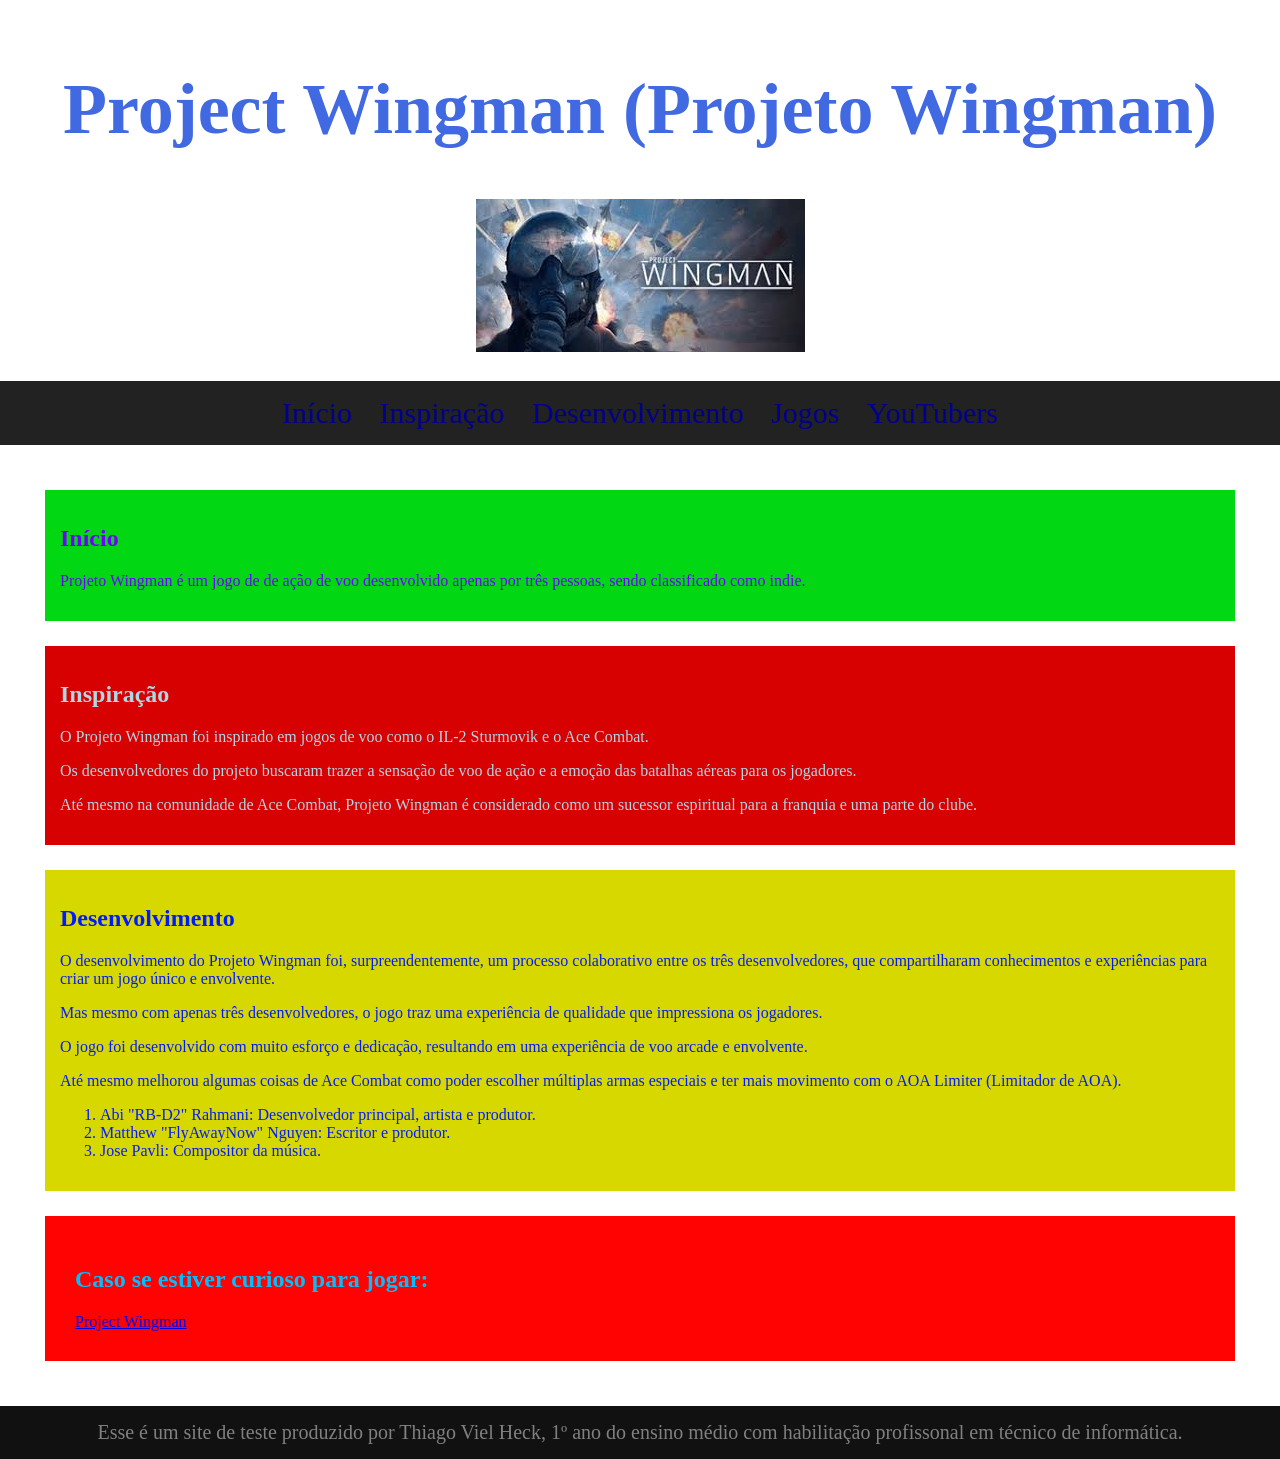
==== index.html @ 7f950502 "Atualiza a estrutura do HTML e CSS, renomeia seções, adiciona conteúdo sobre o jogo e remove a págin" ====
<!doctype html>
<html lang="pt-br">
  <head>
    <meta charset="UTF-8" />
    <meta name="viewport" content="width=device-width, initial-scale=1.0" />
    <title>Document</title>
    <link rel="stylesheet" href="css/style.css" />
  </head>
  <body>
    <header>
      <h1>Project Wingman (Projeto Wingman)</h1>
      <img
        src="assets/project_wingman.jpg"
        alt="Imagem do jogo Project Wingman"
      />
    </header>
    <nav>
      <a href="index.html">Início</a>
      <a href="#inspiracao">Inspiração</a>
      <a href="#desenvolvimento">Desenvolvimento</a>
      <a href="jogos.html">Jogos</a>
      <a href="youtubers.html">YouTubers</a>
    </nav>
    <main>
      <section id="inicio">
        <h2>Início</h2>
        <p>
          Projeto Wingman é um jogo de de ação de voo desenvolvido apenas por
          três pessoas, sendo classificado como indie.
        </p>
      </section>

      <section id="inspiracao">
        <h2>Inspiração</h2>
        <p>
          O Projeto Wingman foi inspirado em jogos de voo como o IL-2 Sturmovik
          e o Ace Combat.
        </p>
        <p>
          Os desenvolvedores do projeto buscaram trazer a sensação de voo de
          ação e a emoção das batalhas aéreas para os jogadores.
        </p>
        <p>
          Até mesmo na comunidade de Ace Combat, Projeto Wingman é considerado
          como um sucessor espiritual para a franquia e uma parte do clube.
        </p>
      </section>

      <section id="desenvolvimento">
        <h2>Desenvolvimento</h2>
        <p>
          O desenvolvimento do Projeto Wingman foi, surpreendentemente, um
          processo colaborativo entre os três desenvolvedores, que
          compartilharam conhecimentos e experiências para criar um jogo único e
          envolvente.
        </p>
        <p>
          Mas mesmo com apenas três desenvolvedores, o jogo traz uma experiência
          de qualidade que impressiona os jogadores.
        </p>
        <p>
          O jogo foi desenvolvido com muito esforço e dedicação, resultando em
          uma experiência de voo arcade e envolvente.
        </p>
        <p>
          Até mesmo melhorou algumas coisas de Ace Combat como poder escolher
          múltiplas armas especiais e ter mais movimento com o AOA Limiter
          (Limitador de AOA).
        </p>
        <ol>
          <li>
            Abi "RB-D2" Rahmani: Desenvolvedor principal, artista e produtor.
          </li>
          <li>Matthew "FlyAwayNow" Nguyen: Escritor e produtor.</li>
          <li>Jose Pavli: Compositor da música.</li>
        </ol>
      </section>

      <section id="Link">
        <h2>Caso se estiver curioso para jogar:</h2>
        <a
          href="https://store.steampowered.com/app/1284210/Project_Wingman/"
          target="_blank"
          >Project Wingman</a
        >
      </section>
    </main>
    <footer id="Rodapé">
      Esse é um site de teste produzido por Thiago Viel Heck, 1º ano do ensino
      médio com habilitação profissonal em técnico de informática.
    </footer>
  </body>
</html>
---- css/style.css ----
body {
  font-family: Georgia, "Times New Roman", Times, serif;
  margin: 0;
  padding: 0;
  background-color: #ffffff;
}

header {
  text-align: center;
  font-size: 36px;
  color: royalblue;
  padding: 20px;
}

nav {
  text-align: center;
  font-size: 30px;
  margin: auto;
  padding: 15px;
  background-color: #222;
}

nav a {
  color: darkblue;
  text-decoration: none;
  margin: 0 10px;
}

nav a:hover {
  color: lightblue;
  text-decoration: underline;
  font-weight: bold;
}

main {
  padding: 30px;
  color: crimson;
}

section {
  border: 1px solid #ccc;
  margin-bottom: 30px;
  padding: 15px;
}

footer {
  background-color: #111;
  color: grey;
  text-align: center;
  padding: 15px;
  font-size: 20px;
}

#inicio {
  background-color: #01d813;
  color: rgb(111, 0, 255);
  border: 10px solid #ffffff;
  margin: 5px;
}

#inspiracao {
  background-color: #d80101;
  color: lightblue;
  border: 10px solid #ffffff;
  margin: 5px;
}

#desenvolvimento {
  background-color: #d8d801;
  color: rgb(0, 26, 255);
  border: 10px solid #ffffff;
  margin: 5px;
}

#Link {
  background-color: #ff0202;
  color: rgb(0, 191, 255);
  padding: 30px;
  border: 10px solid #ffffff;
  margin: 5px;
}

#ICBM {
  background-color: #052c81;
  color: lightblue;
  padding: 30px;
  border: 10px solid #ffffff;
  margin: 5px;
}

#Links {
  background-color: #ff0202;
  color: lightblue;
  padding: 30px;
  border: 10px solid #ffffff;
  margin: 5px;
}

#contato {
  background-color: #ff0202;
  color: lightblue;
  padding: 30px;
  border: 10px solid #ffffff;
  margin: 5px;
}
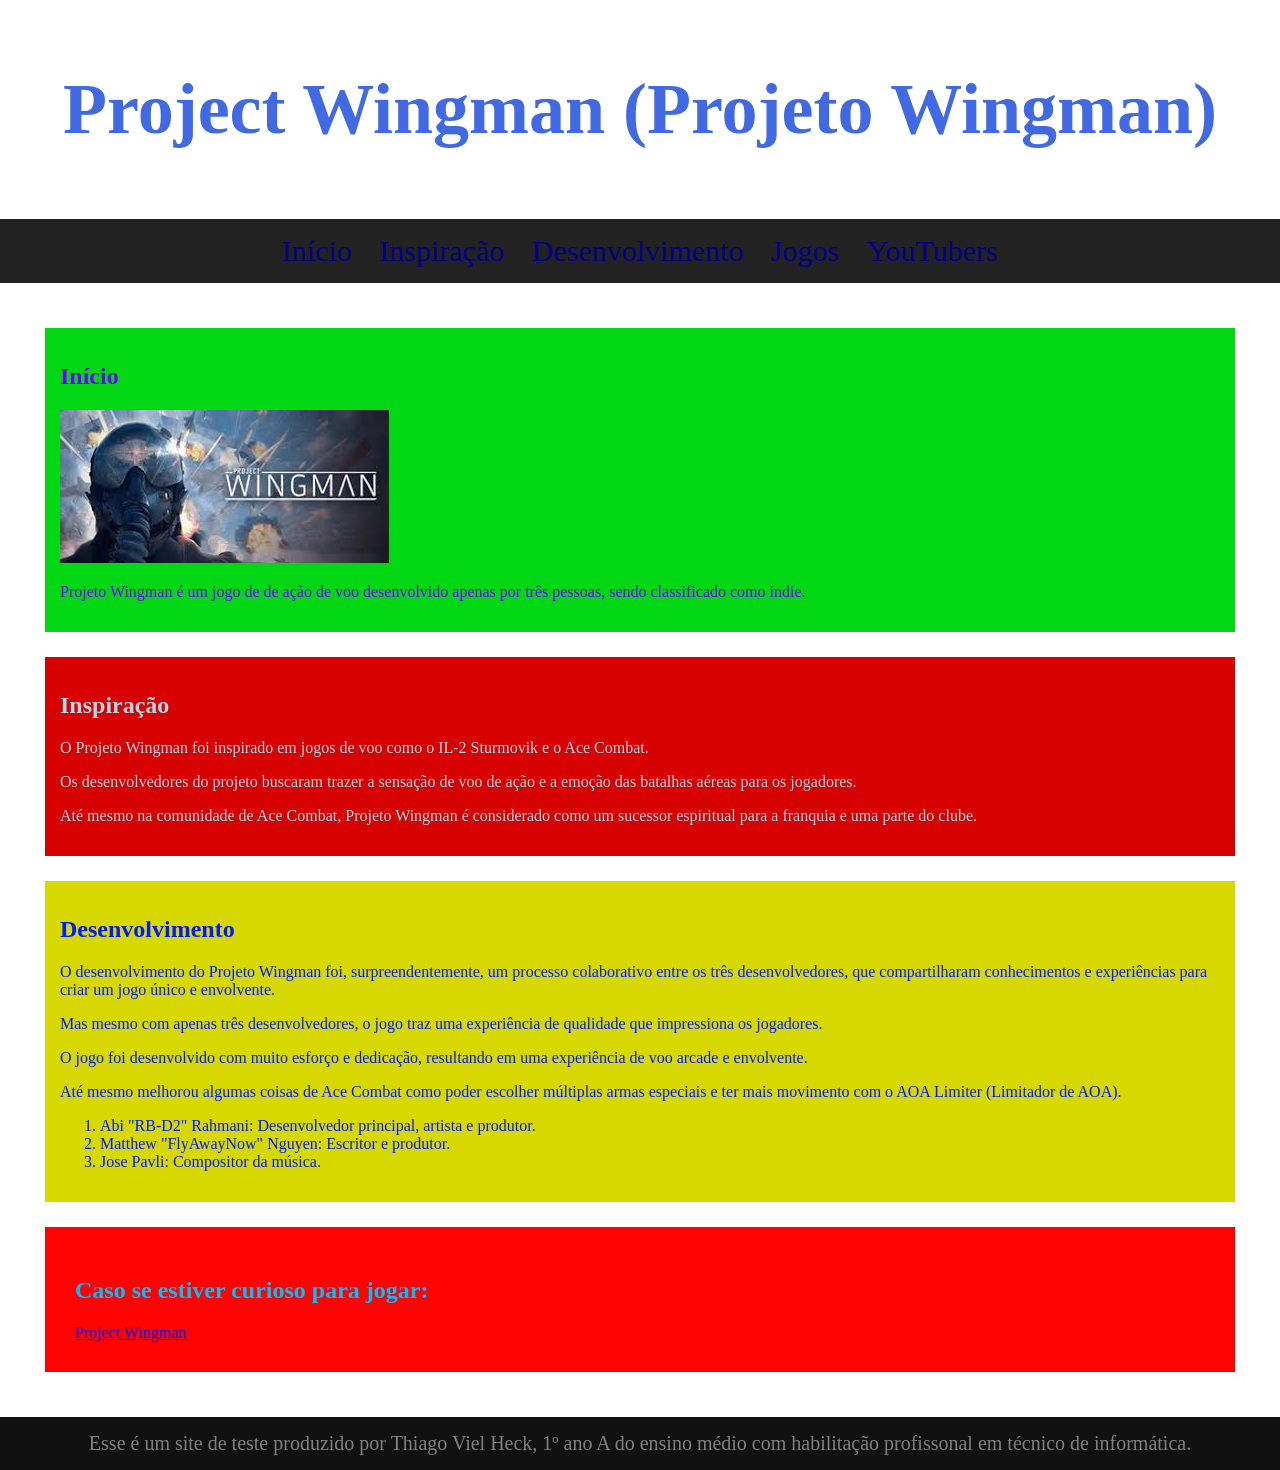
==== commit 189c1fab: "Atualiza a página de história com conteúdo detalhado sobre o jogo e suas facções; substitui a página" ====
--- a/index.html
+++ b/index.html
@@ -9,10 +9,6 @@
   <body>
     <header>
       <h1>Project Wingman (Projeto Wingman)</h1>
-      <img
-        src="assets/project_wingman.jpg"
-        alt="Imagem do jogo Project Wingman"
-      />
     </header>
     <nav>
       <a href="index.html">Início</a>
@@ -24,6 +20,10 @@
     <main>
       <section id="inicio">
         <h2>Início</h2>
+        <img
+          src="assets/project_wingman.jpg"
+          alt="Imagem do jogo Project Wingman"
+        />
         <p>
           Projeto Wingman é um jogo de de ação de voo desenvolvido apenas por
           três pessoas, sendo classificado como indie.
@@ -86,7 +86,7 @@
       </section>
     </main>
     <footer id="Rodapé">
-      Esse é um site de teste produzido por Thiago Viel Heck, 1º ano do ensino
+      Esse é um site de teste produzido por Thiago Viel Heck, 1º ano A do ensino
       médio com habilitação profissonal em técnico de informática.
     </footer>
   </body>
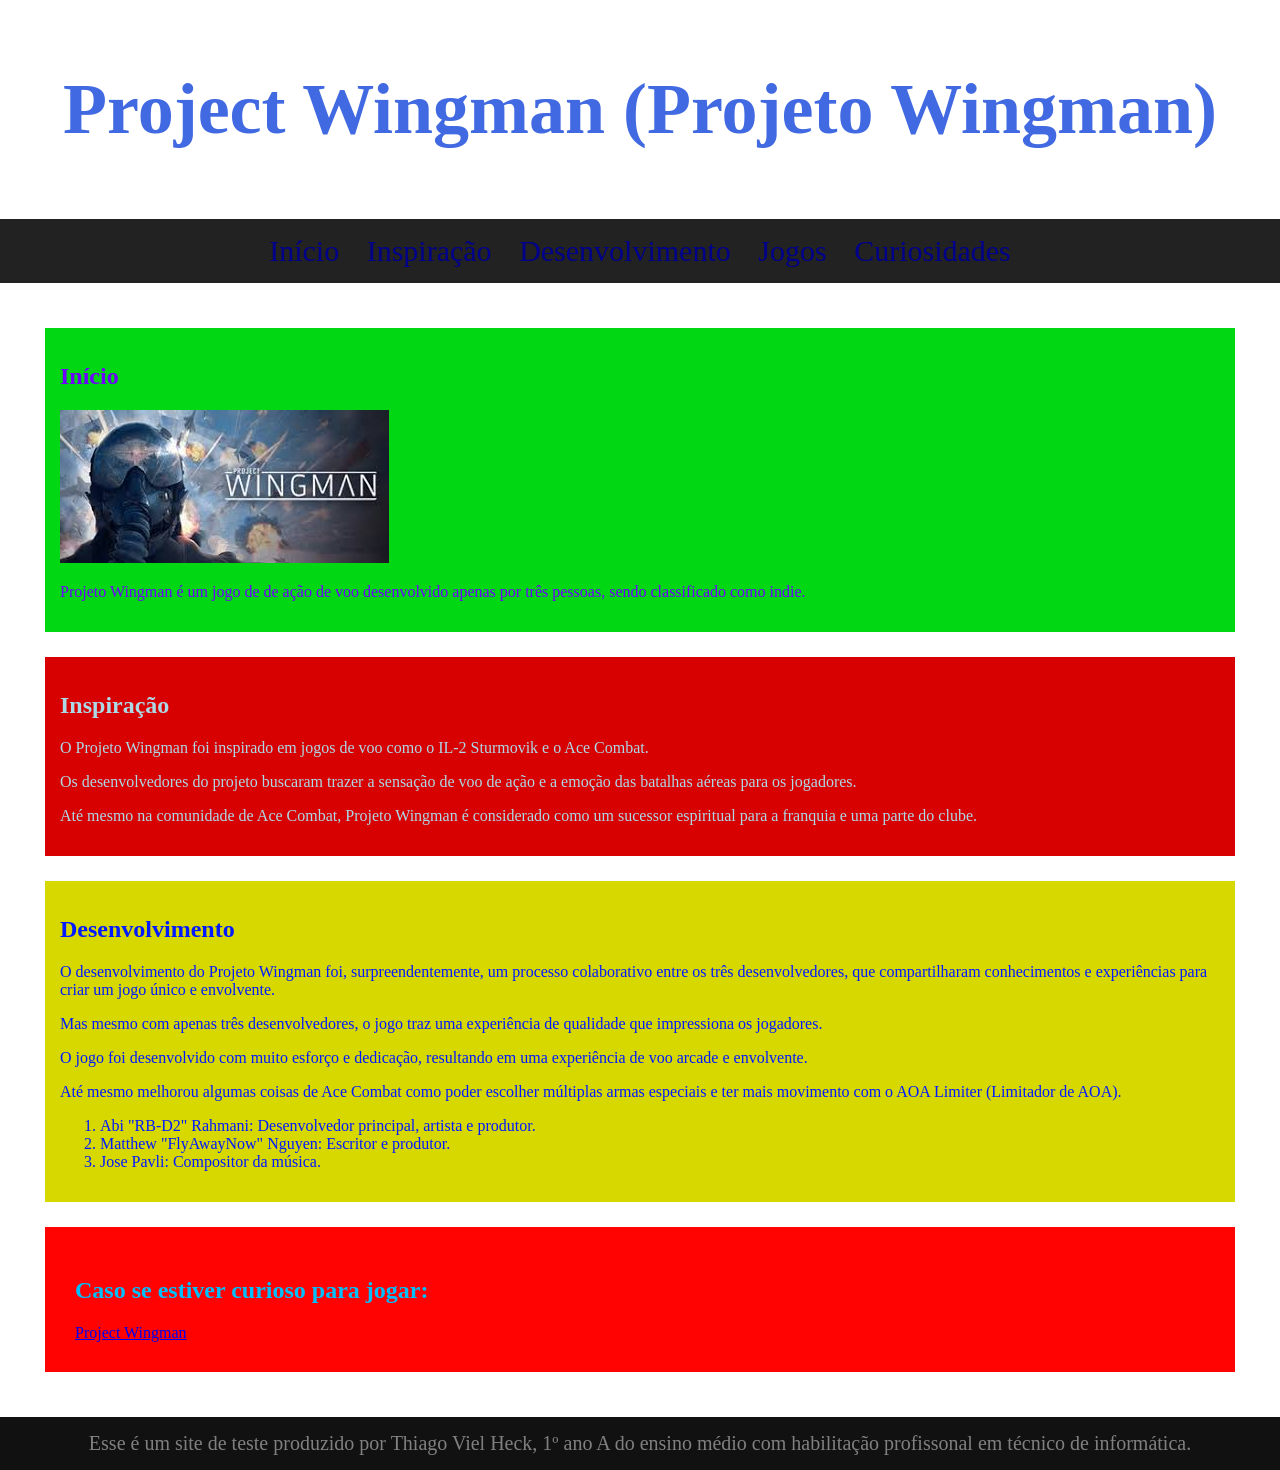
==== commit bcf63532: "Correção de link para outra página" ====
--- a/index.html
+++ b/index.html
@@ -15,7 +15,7 @@
       <a href="#inspiracao">Inspiração</a>
       <a href="#desenvolvimento">Desenvolvimento</a>
       <a href="jogos.html">Jogos</a>
-      <a href="youtubers.html">YouTubers</a>
+      <a href="curiosidades.html">Curiosidades</a>
     </nav>
     <main>
       <section id="inicio">
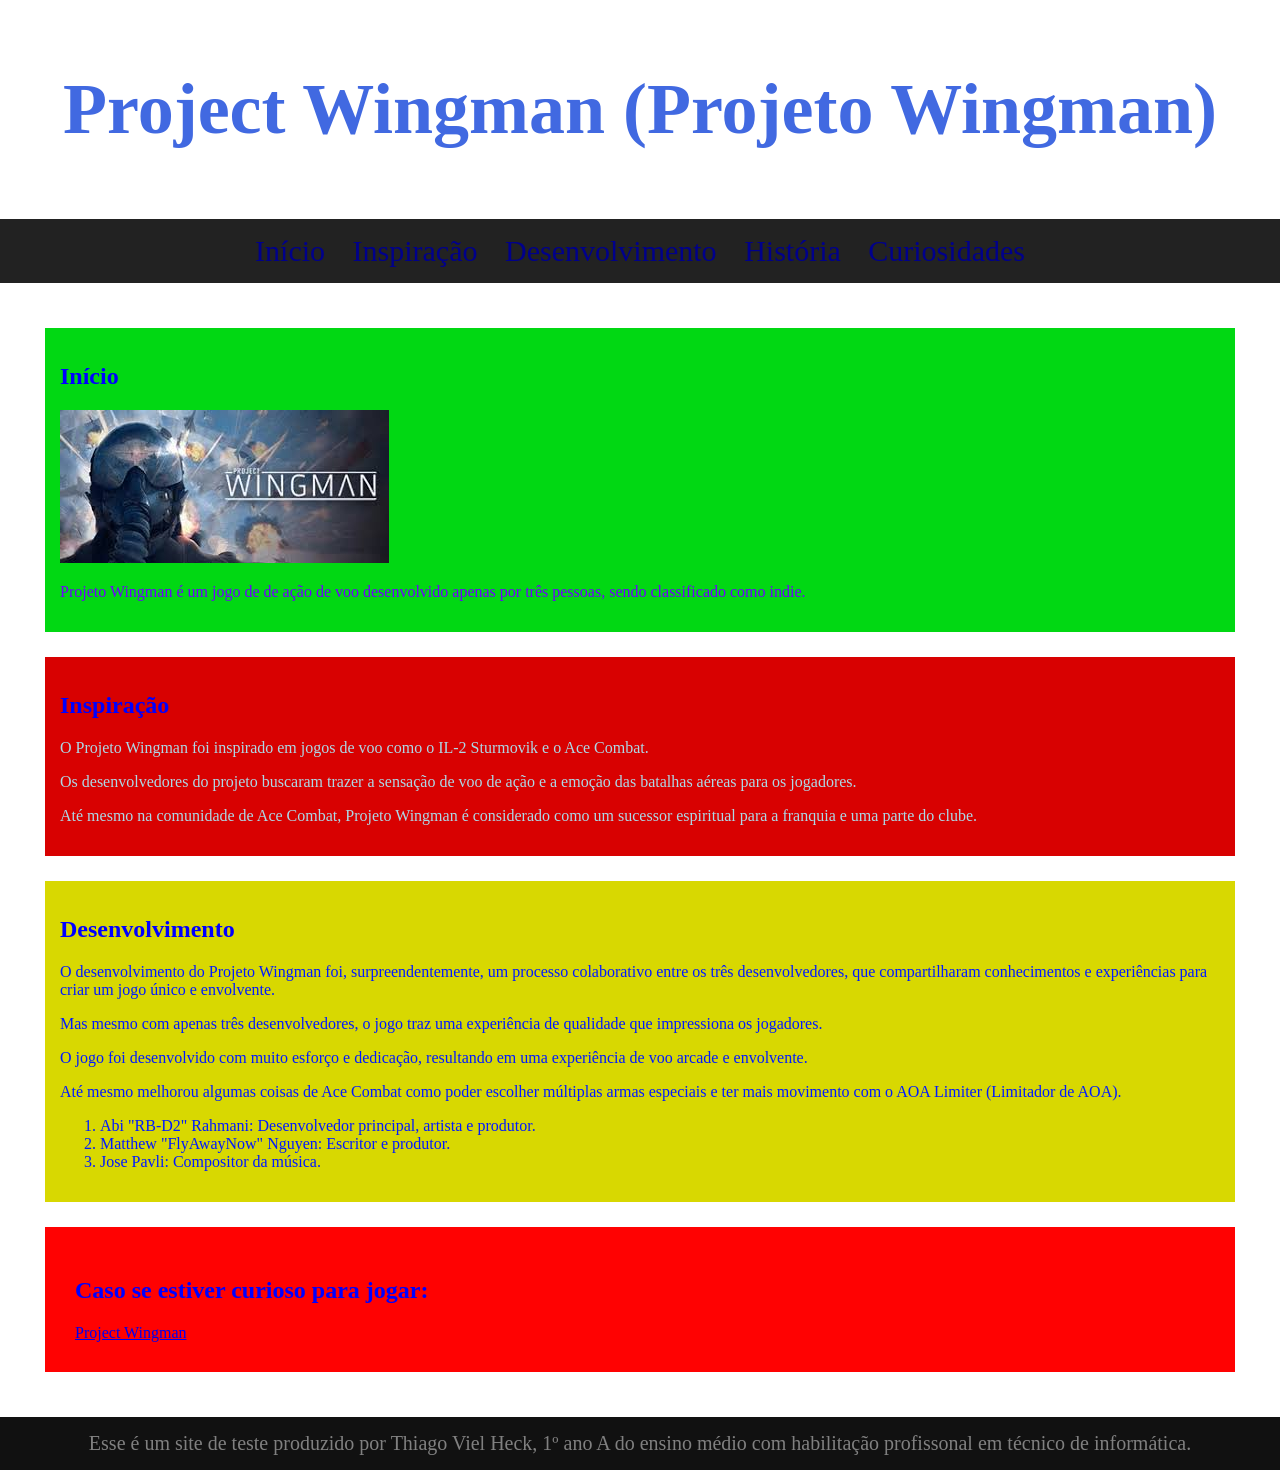
==== commit a3937984: "Atualiza o estilo e conteúdo das páginas de história e curiosidades; renomeia seções e ajusta links " ====
--- a/index.html
+++ b/index.html
@@ -14,7 +14,7 @@
       <a href="index.html">Início</a>
       <a href="#inspiracao">Inspiração</a>
       <a href="#desenvolvimento">Desenvolvimento</a>
-      <a href="jogos.html">Jogos</a>
+      <a href="historia.html">História</a>
       <a href="curiosidades.html">Curiosidades</a>
     </nav>
     <main>
--- a/css/style.css
+++ b/css/style.css
@@ -80,26 +80,45 @@
   margin: 5px;
 }
 
-#ICBM {
-  background-color: #052c81;
+#desenvolvimentomundo {
+  background-color: #0aa037;
   color: lightblue;
-  padding: 30px;
   border: 10px solid #ffffff;
   margin: 5px;
 }
 
-#Links {
-  background-color: #ff0202;
-  color: lightblue;
-  padding: 30px;
+#historia {
+  background-color: #aa0a0ac0;
+  color: rgb(10, 190, 190);
   border: 10px solid #ffffff;
   margin: 5px;
 }
 
-#contato {
-  background-color: #ff0202;
-  color: lightblue;
+main h2 {
+  color: #0000ff;
+  font-weight: bold;
+}
+
+main h1 {
+  color: #0000ff;
+}
+
+#alertaspoilers {
+  color: red;
+  font-size: 40px;
+  font-weight: bolder;
+  font-family: Verdana, Geneva, Tahoma, sans-serif;
+  padding: 40px;
+  border: 10px solid #ffffff;
+  margin: 10px;
+}
+
+#curiosidades {
+  color: #3d03a9;
+  font-size: 30px;
+  font-family: fantasy;
+  background-color: #18ae04;
+  margin: 10px;
   padding: 30px;
   border: 10px solid #ffffff;
-  margin: 5px;
 }
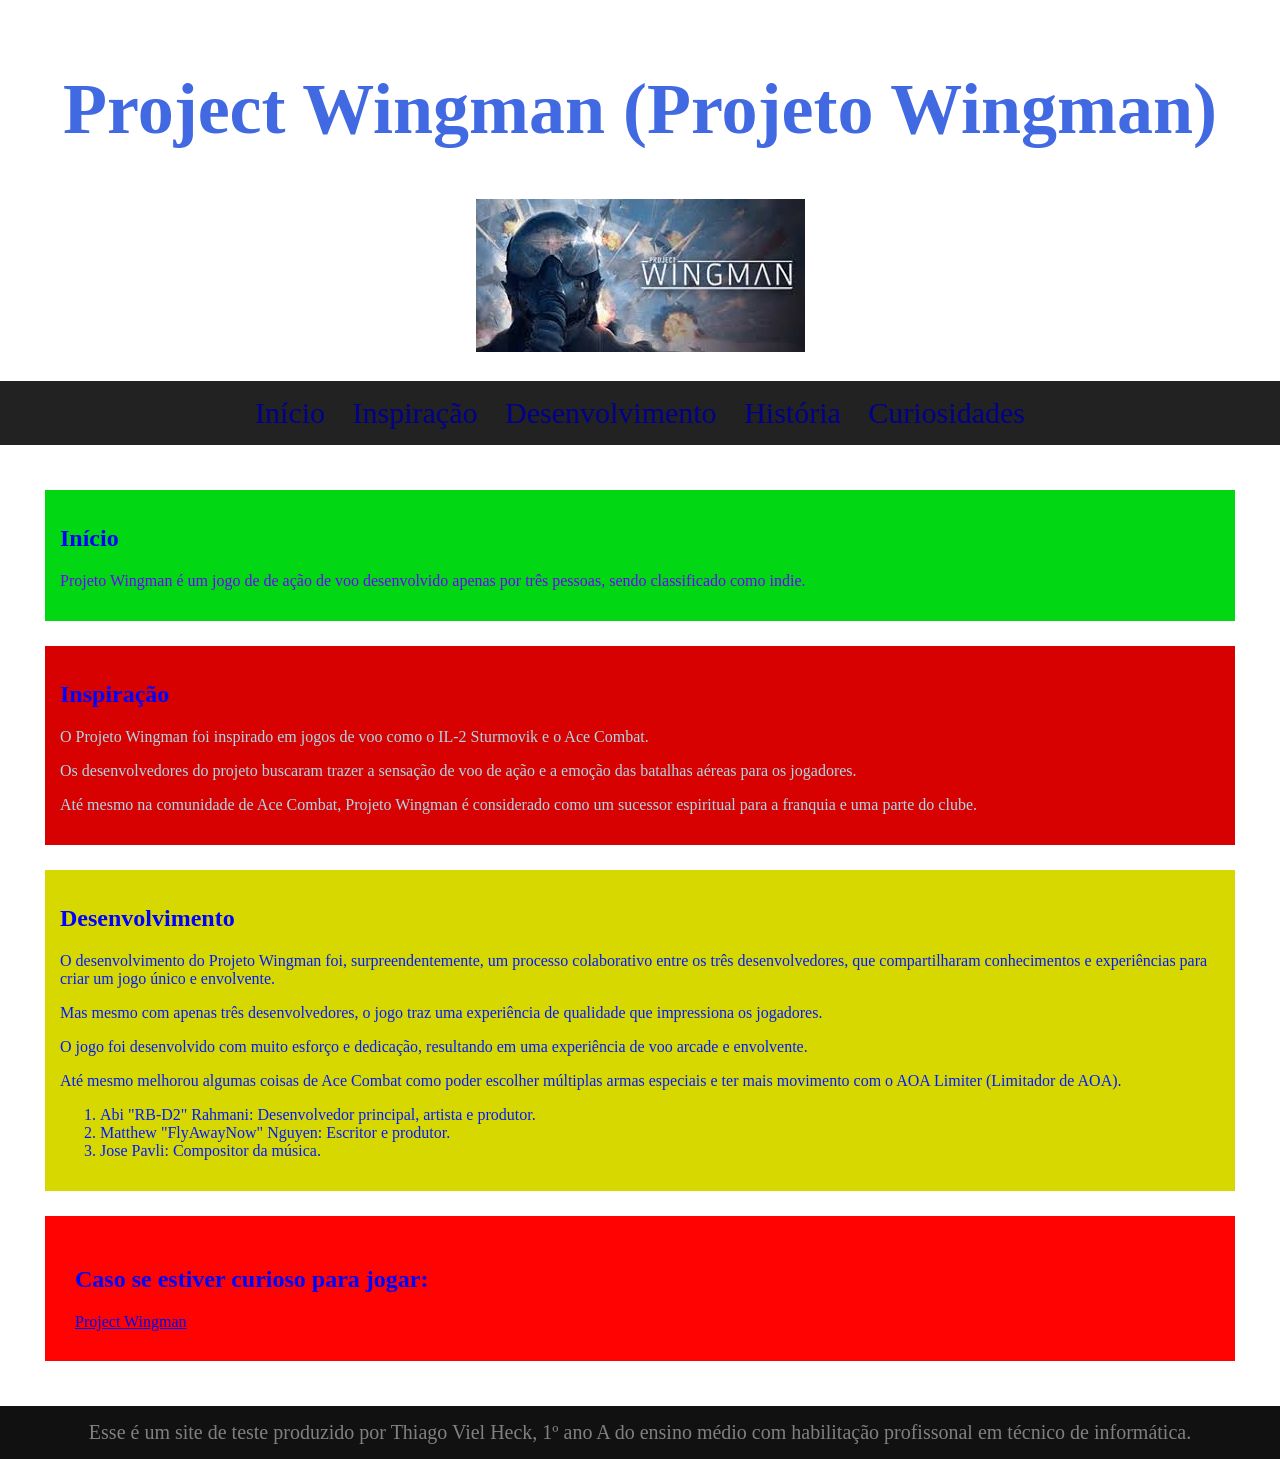
==== commit d086a6b8: "Adiciona trailer do jogo na página de curiosidades e remove links desnecessários na navegação; alter" ====
--- a/index.html
+++ b/index.html
@@ -9,6 +9,11 @@
   <body>
     <header>
       <h1>Project Wingman (Projeto Wingman)</h1>
+      <img
+        class="img-inicio"
+        src="assets/project_wingman.jpg"
+        alt="Imagem do jogo Project Wingman"
+      />
     </header>
     <nav>
       <a href="index.html">Início</a>
@@ -20,10 +25,6 @@
     <main>
       <section id="inicio">
         <h2>Início</h2>
-        <img
-          src="assets/project_wingman.jpg"
-          alt="Imagem do jogo Project Wingman"
-        />
         <p>
           Projeto Wingman é um jogo de de ação de voo desenvolvido apenas por
           três pessoas, sendo classificado como indie.
--- a/css/style.css
+++ b/css/style.css
@@ -105,12 +105,12 @@
 
 #alertaspoilers {
   color: red;
-  font-size: 40px;
-  font-weight: bolder;
+  font-size: 20px;
+  font-weight: bold;
   font-family: Verdana, Geneva, Tahoma, sans-serif;
-  padding: 40px;
+  padding: 20px;
   border: 10px solid #ffffff;
-  margin: 10px;
+  margin: 1px;
 }
 
 #curiosidades {
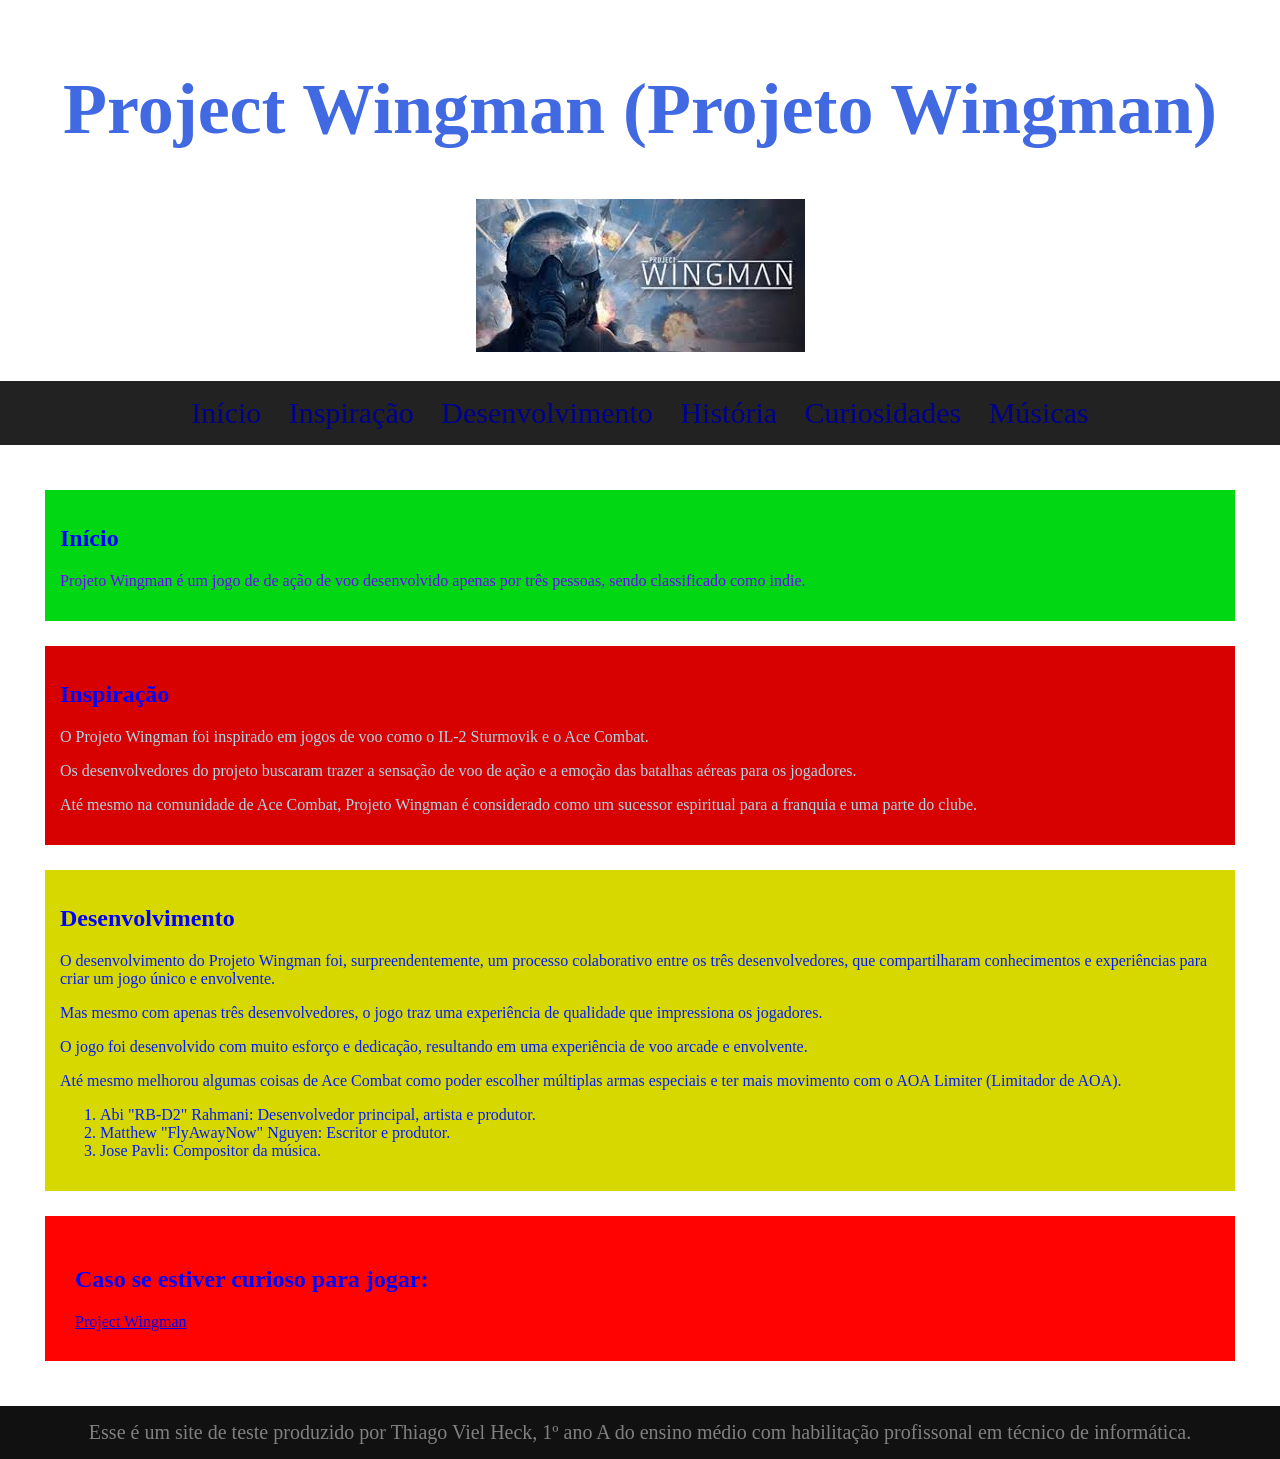
==== commit 07545fa5: "Adiciona nova seção de músicas com conteúdo detalhado e links para vídeos; atualiza o CSS para estil" ====
--- a/index.html
+++ b/index.html
@@ -21,6 +21,7 @@
       <a href="#desenvolvimento">Desenvolvimento</a>
       <a href="historia.html">História</a>
       <a href="curiosidades.html">Curiosidades</a>
+      <a href="musicas.html">Músicas</a>
     </nav>
     <main>
       <section id="inicio">
--- a/css/style.css
+++ b/css/style.css
@@ -122,3 +122,13 @@
   padding: 30px;
   border: 10px solid #ffffff;
 }
+
+#musicas {
+  color: #3d03a9;
+  font-size: 30px;
+  font-family: fantasy;
+  background-color: #e100ff;
+  margin: 10px;
+  padding: 30px;
+  border: 10px solid #ffffff;
+}
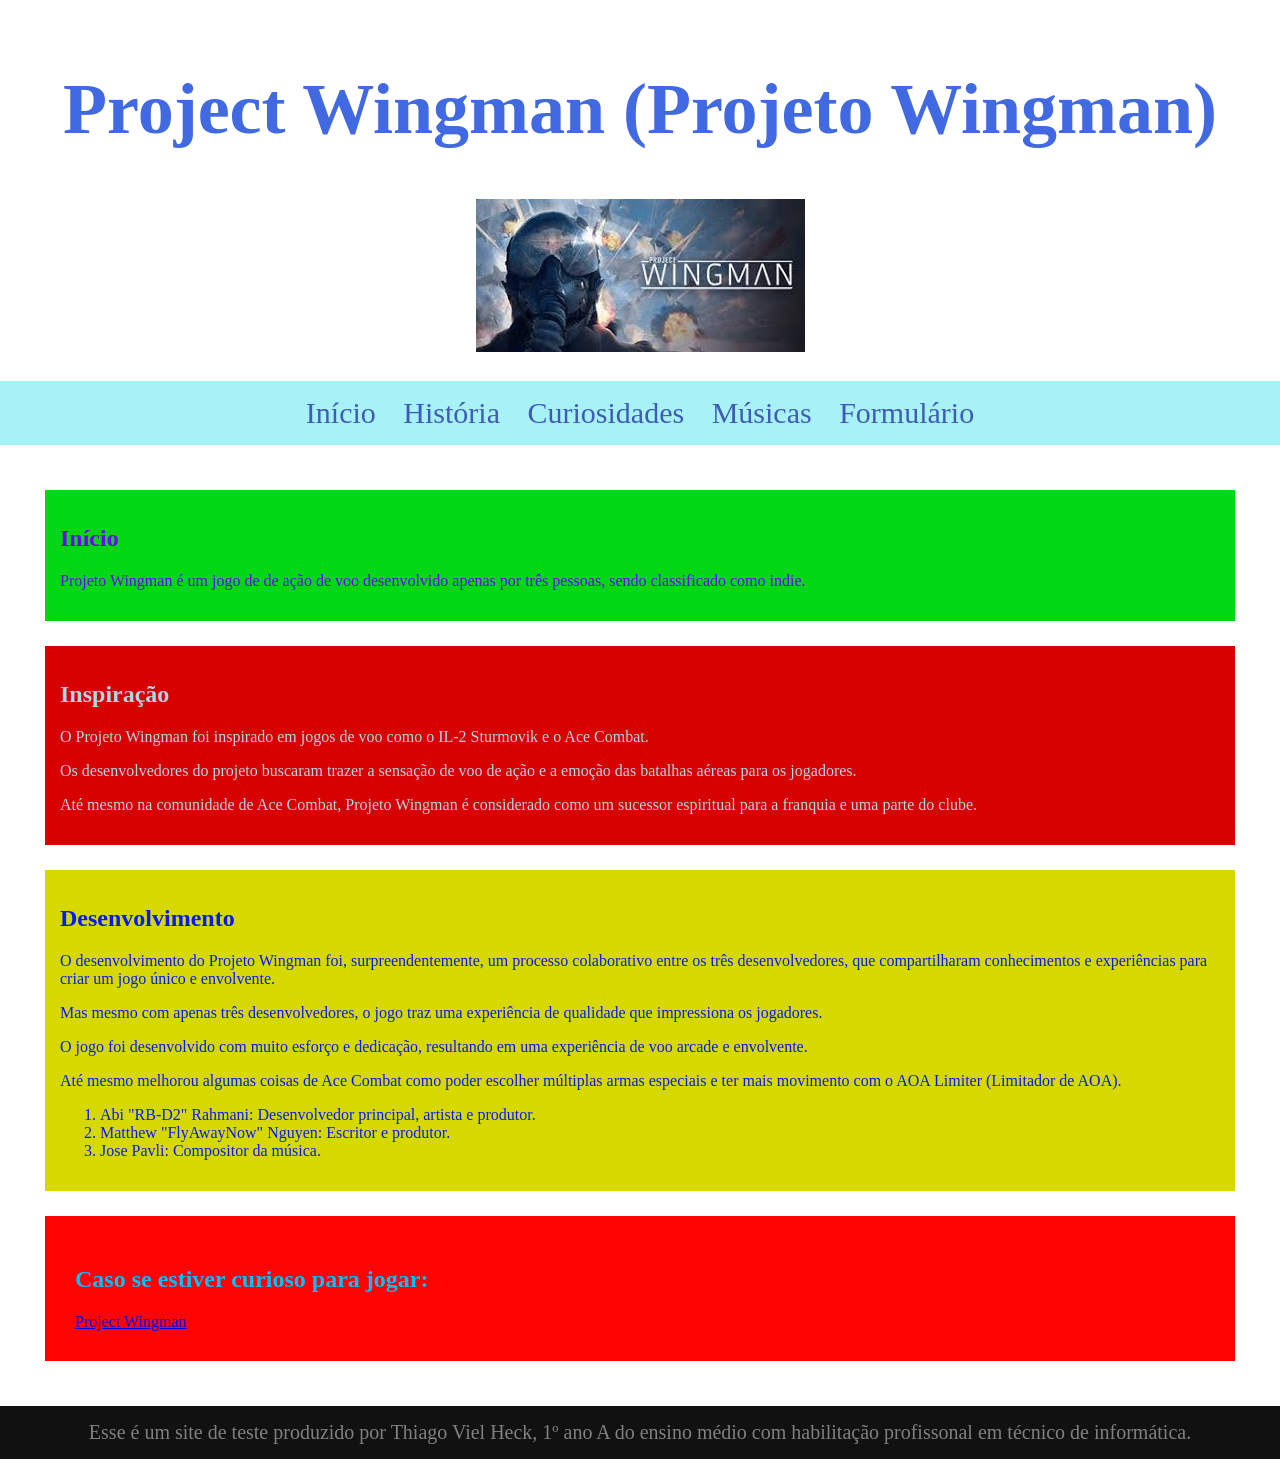
==== commit 3c4d164a: "Adiciona formulário de feedback e nova seção de galeria; atualiza navegação para incluir o formulári" ====
--- a/index.html
+++ b/index.html
@@ -17,11 +17,10 @@
     </header>
     <nav>
       <a href="index.html">Início</a>
-      <a href="#inspiracao">Inspiração</a>
-      <a href="#desenvolvimento">Desenvolvimento</a>
       <a href="historia.html">História</a>
       <a href="curiosidades.html">Curiosidades</a>
       <a href="musicas.html">Músicas</a>
+      <a href="formulario.html">Formulário</a>
     </nav>
     <main>
       <section id="inicio">
--- a/css/style.css
+++ b/css/style.css
@@ -17,17 +17,17 @@
   font-size: 30px;
   margin: auto;
   padding: 15px;
-  background-color: #222;
+  background-color: #05dae959;
 }
 
 nav a {
-  color: darkblue;
+  color: rgba(0, 0, 139, 0.623);
   text-decoration: none;
   margin: 0 10px;
 }
 
 nav a:hover {
-  color: lightblue;
+  color: rgb(72, 255, 0);
   text-decoration: underline;
   font-weight: bold;
 }
@@ -82,53 +82,90 @@
 
 #desenvolvimentomundo {
   background-color: #0aa037;
-  color: lightblue;
+  color: rgb(4, 66, 87);
   border: 10px solid #ffffff;
-  margin: 5px;
+  padding: 30px;
 }
 
 #historia {
   background-color: #aa0a0ac0;
-  color: rgb(10, 190, 190);
+  color: rgb(0, 255, 255);
   border: 10px solid #ffffff;
-  margin: 5px;
-}
-
-main h2 {
-  color: #0000ff;
-  font-weight: bold;
-}
-
-main h1 {
-  color: #0000ff;
+  padding: 30px;
 }
 
 #alertaspoilers {
-  color: red;
+  color: rgb(0, 255, 0);
+  background-color: blueviolet;
   font-size: 20px;
   font-weight: bold;
   font-family: Verdana, Geneva, Tahoma, sans-serif;
-  padding: 20px;
+  padding: 30px;
   border: 10px solid #ffffff;
-  margin: 1px;
 }
 
 #curiosidades {
   color: #3d03a9;
+  font-size: 20px;
+  font-family: Verdana, Geneva, Tahoma, sans-serif;
+  background-color: #18ae04;
+  padding: 30px;
+  border: 10px solid #ffffff;
+}
+
+#musicas {
+  color: #ffee07;
   font-size: 30px;
-  font-family: fantasy;
-  background-color: #18ae04;
+  font-family: fantasy, cursive, sans-serif;
+  background-color: #e100ff;
   margin: 10px;
   padding: 30px;
   border: 10px solid #ffffff;
 }
 
-#musicas {
-  color: #3d03a9;
-  font-size: 30px;
-  font-family: fantasy;
-  background-color: #e100ff;
+iframe {
+  display: block;
+  margin: 20px auto;
+  width: 650px;
+  height: 365px;
+}
+
+.galeria-item {
   margin: 10px;
+  display: flex;
+  text-align: center;
+  background-color: #111;
+  width: 50%;
+}
+
+.galeria-item img {
+  height: auto;
+  object-fit: cover;
+  margin-bottom: 10px;
+  padding: 30px;
+}
+
+.galeria-item p {
+  margin-top: 10px;
+  font-size: 18px;
+  margin-bottom: 10px;
+  justify-content: flex-start;
+  text-align: left;
+  vertical-align: middle;
+}
+
+#galeria {
+  text-align: center;
+  padding: 20px;
+  border: 10px solid #ffffff;
+  background-color: rgb(2, 156, 156);
+}
+
+#formulario {
+  background-color: #b30d0d;
+  color: rgb(0, 255, 255);
+  font-size: 20px;
+  font-family: Verdana, Geneva, Tahoma, sans-serif;
   padding: 30px;
   border: 10px solid #ffffff;
 }
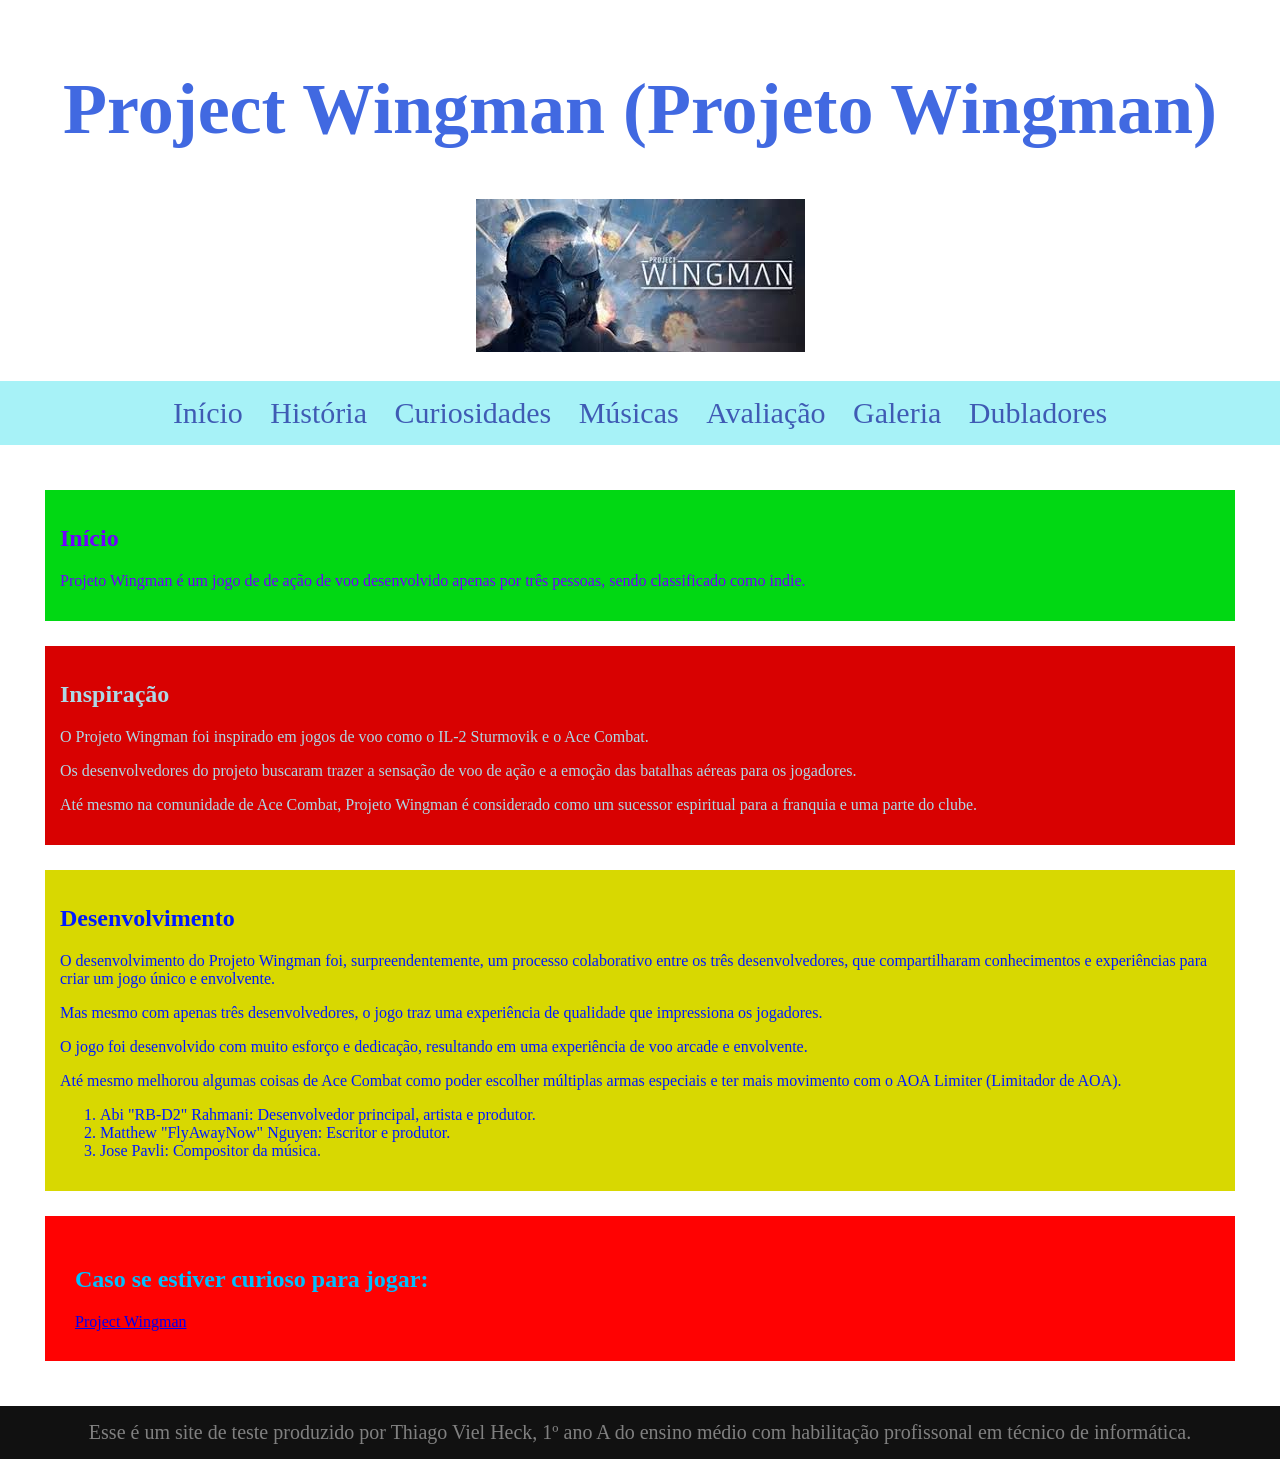
==== commit 489d3b1c: "Criar uma página de tabela para os dubladores e adicionar o CSS da página e atualizar a navegação." ====
--- a/index.html
+++ b/index.html
@@ -20,7 +20,9 @@
       <a href="historia.html">História</a>
       <a href="curiosidades.html">Curiosidades</a>
       <a href="musicas.html">Músicas</a>
-      <a href="formulario.html">Formulário</a>
+      <a href="formulario.html">Avaliação</a>
+      <a href="galeria.html">Galeria</a>
+      <a href="tabela.html">Dubladores</a>
     </nav>
     <main>
       <section id="inicio">
--- a/css/style.css
+++ b/css/style.css
@@ -161,11 +161,78 @@
   background-color: rgb(2, 156, 156);
 }
 
-#formulario {
-  background-color: #b30d0d;
-  color: rgb(0, 255, 255);
-  font-size: 20px;
-  font-family: Verdana, Geneva, Tahoma, sans-serif;
-  padding: 30px;
-  border: 10px solid #ffffff;
-}
+form {
+  width: 60%;
+  margin: 30px auto;
+  padding: 20px;
+  border: 1px solid #ccc;
+  border-radius: 10px;
+  background-color: #a39d9d8e;
+}
+
+label {
+  display: block;
+  margin-top: 10px;
+  margin-bottom: 5px;
+}
+
+input {
+  width: 100%;
+  padding: 10px;
+  margin-bottom: 10px;
+  box-sizing: border-box;
+  background-color: #05ff0e7d;
+}
+
+textarea {
+  width: 100%;
+  padding: 10px;
+  margin-bottom: 10px;
+  box-sizing: border-box;
+  background-color: #bababac9;
+}
+
+textarea {
+  height: 100px;
+}
+
+button {
+  display: inline-block;
+  padding: 10px 20px;
+  margin-top: 10px;
+}
+
+table {
+  width: 80%;
+  margin: 30px auto;
+  border-collapse: collapse;
+  background-color: #00f2ff;
+}
+
+td {
+  border: 1px solid #ccc;
+  padding: 10px;
+  text-align: center;
+}
+
+th {
+  background-color: #08e9b1;
+}
+
+tr:hover {
+  background-color: #f5f5f5;
+}
+
+.formulario {
+  background-color: #13276e81;
+  padding: 20px;
+  border: 1px solid #ccc;
+  border-radius: 10px;
+}
+
+.tabela {
+  background-color: #9e9e9f81;
+  padding: 20px;
+  border: 1px solid #ccc;
+  border-radius: 10px;
+}
